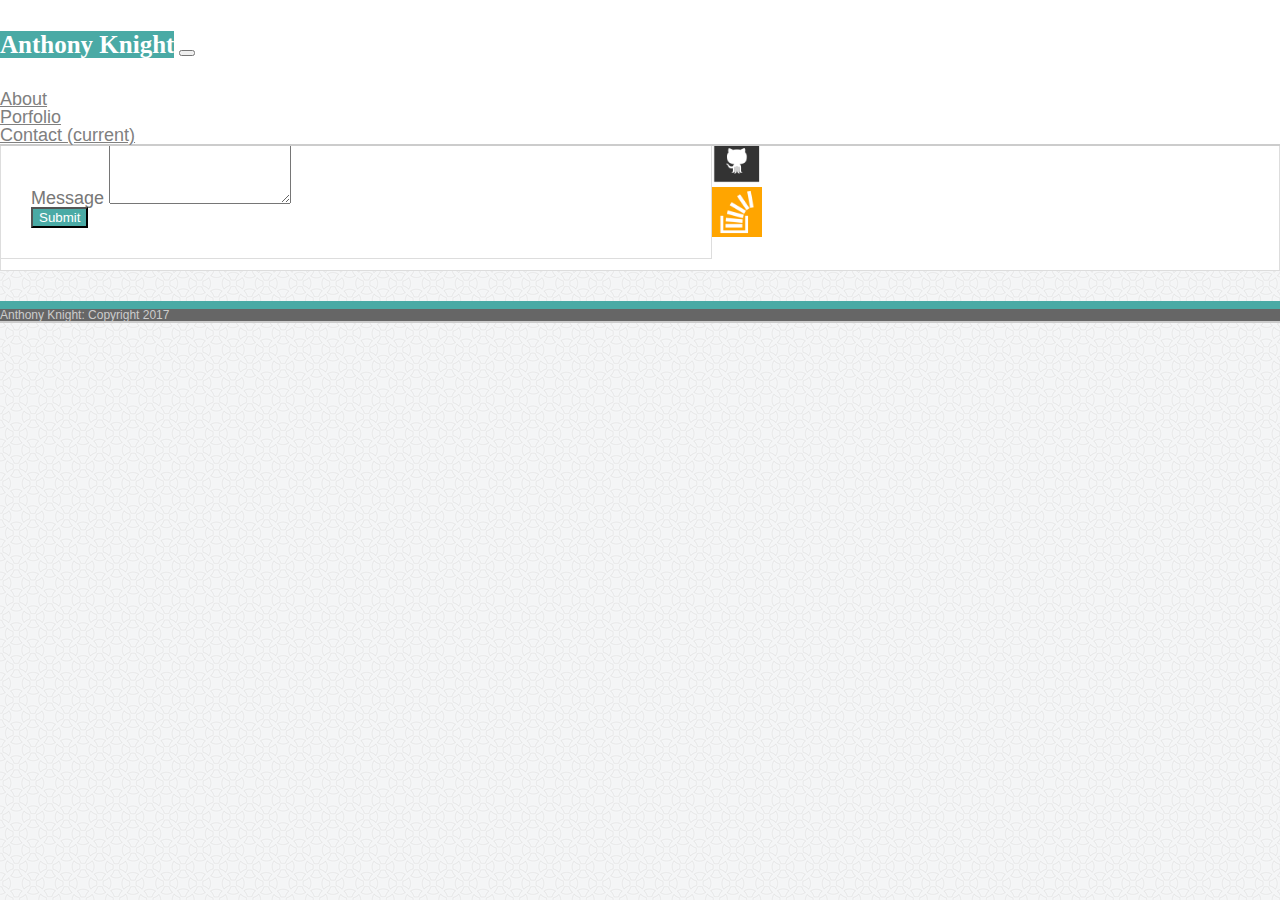
==== contact.html @ a6f23776 "finished version" ====
<!DOCTYPE html>
<html lang="en">
<head>
	<title>Portfolio: Anthony Knight</title>
	<meta charset="UTF-8">
	<link rel="stylesheet" type="text/css" href="assets/css/reset.css">	
	<link rel="stylesheet" href="https://maxcdn.bootstrapcdn.com/bootstrap/4.0.0-beta.2/css/bootstrap.min.css" integrity="sha384-PsH8R72JQ3SOdhVi3uxftmaW6Vc51MKb0q5P2rRUpPvrszuE4W1povHYgTpBfshb" crossorigin="anonymous">
	<link rel="stylesheet" type="text/css" href="assets/css/style.css">
</head>
<body>
	<nav class="navbar navbar-expand-lg navbar-light navCustom">
  		<div class="container">	
	  		<a class="navbar-brand logo" href="index.html">Anthony Knight</a>
	  		<button class="navbar-toggler" type="button" data-toggle="collapse" data-target="#navbarNav" aria-controls="navbarNav" aria-expanded="false" aria-label="Toggle navigation">
	    	<span class="navbar-toggler-icon"></span>
	  		</button>
	  		<div class="collapse navbar-collapse justify-content-end mr-2" id="navbarNav">
	    		<ul class="navbar-nav">
	      		<li class="nav-item">
	        		<a class="nav-link" href="index.html">About</a>
	      		</li>
	      		<li class="nav-item">
	        		<a class="nav-link" href="portfolio.html">Porfolio</a>
	      		</li>
	      		<li class="nav-item active">
	        		<a class="nav-link" href="contact.html">Contact <span class="sr-only">(current)</span></a>
	      		</li>
	    		</ul>
	  		</div>
  		</div>
	</nav>

	<br>
	
		<div class="container">
			<div class="row">
				<div class="col-md-8">
					<div class= "mainSection">
					<h1 class="titleHeader">Contact</h1>
						<form>
							<div class="form-group">
								<label for="exampleFormControlInput1">Name</label>
								<input type="name" class="form-control" id="exampleFormControlInput1" placeholder="John Smith">
							</div>
							<div class="form-group">
								<label for="exampleFormControlInput1">Email</label>
								<input type="email" class="form-control" id="exampleFormControlInput1" placeholder="example@gmail.com">
							</div>
							<div class="form-group">
								<label for="exampleFormControlInput1">Message</label>
								<textarea class="form-control" id="exampleFormControlTextarea1" rows="5"></textarea>
							</div>
						<button type="submit" class="btn customBtn">Submit</button>
						</form>
					</div>
				</div>
				<div class="col-md-4">
					<div class="sidebar">
					<h1 class="titleHeader text-center">Connect with Me!</h1>
						<ul class="mr-2 d-flex flex-row">
							<li class="float-md-left mr-2"><a href="https://www.linkedin.com/in/anthony-knight-7830459b" target="_blank"><img src="assets/images/linkedin.png" width="50px" height="50px" alt="Anthony linkedin"></a></li>  
						  	<li class="float-md-left mr-2"><a href="https://github.com/aknight023" target="_blank"><img src="assets/images/github.png" width="50px" height="50px" alt="Anthony github"></a></li>				  
						  	<li class="float-md-left mr-2"><a href="https://stackoverflow.com/" target="_blank"><img src="assets/images/stackoverflow.png" width="50px" height="50px" alt="Anthony stackoverflow "></a></li>
						</ul>
					</div>
				</div>

			</div>
		</div>
	
	
		<nav class="navbar-light fixed-bottom py-5 text-center footer">Anthony Knight: Copyright 2017</nav>

</body>




<!-- <body>

<div>
	<h1 class="nameHeader">Anthony Knight</h1>	

	<ul>
	  <li><a href="index.html">About </a></li>  
	  <li><a href="portfolio.html"> Portfolio </a></li>
	  <li><a href="contact.html">Contact</a></li>
	</ul>

</div>
<br>
<div class="mainContent">

	<br>
	<div class= "mainSection">
		<h1 class="nameTitle">Contact</h1>

		  	<form>
    		<label for="name">Name</label>
    		<input type="text" id="fname" name="name" placeholder="Your name..">

    		<label for="email">Email</label>
    		<input type="text" id="email" name="email" placeholder="Example@gmail.com">

   			<label for="Message">Message</label>
    		<input type="text" id="Message" name="message" placeholder="Message">    
  
    		<input type="submit" value="Submit">
  			</form>



	</div>

	<div class= "sideBarSection">
		<h1 class="nameTitle">Connect with Me!</h1>

		<ul>
		  <li><a href="https://www.linkedin.com/in/anthony-knight-7830459b" target="_blank"><img src="assets/images/linkedin.png" width="50px" height="50px" alt="Anthony linkedin"></a></li>  
		  <li><a href="https://github.com/aknight023" target="_blank"><img src="assets/images/github.png" width="50px" height="50px" alt="Anthony github"></a></li>
		  
		  <li><a href="https://stackoverflow.com/" target="_blank"><img src="assets/images/stackoverflow.png" width="50px" height="50px" alt="Anthony stackoverflow "></a></li>
		</ul>
		
	</div>

	<div class="clearFix"></div>
</div>

<footer>
	Anthony Knight: Copyright 2017
</footer>

</body> -->

</html>
---- assets/css/style.css ----
body {
	font-family: Arial, "Helvetica Neue", Helvetica, sans-serif;
	background-image: url("../images/circles-light.png");	
	background-repeat: repeat;
	font-size: 18px;  
  	color: #777;

	}


	.navCustom {				
		background-color: white;
		border-bottom: 2px solid #ccc;		
		/*overflow: auto;*/
		padding-bottom: 0px;
	}
	nav {
		position: fixed;		
		width: 100%;
		color: #fff;
		background: #fff;
		border-bottom: 2px solid #ccc;


	}

	.mainSection {
		float: left;		
		max-width: 650px;
		padding: 30px;
		margin: 0 0 40px;
		background: #fff;
		border: 1px solid #ddd;
		width: 100%;
	}

	.sidebar {				
		margin-bottom: 30px;
		background: #fff;
		border: 1px solid #ddd;
		padding: 30px;
	}

	.footer {
		clear: both;
		/*padding: 30px 0;  */  
    	font-size: 12px;
    	color: #fff;
    	color: #ccc;    	
    	background: #666;
    	border-top: 8px solid #4aaaa5;
    	overflow: auto;
    	position: relative;    	
    	bottom:0;

	}
	.titleHeader {
		border-bottom: 2px solid #cccccc;
		color: #4aaaa5;
	}
	h2 {
		font-size:  22px;
		color: #4aaaa5;
	}
	h1 {
		font-size: 30px;
		color: #4aaaa5;
	}

	img.profile {
		float: left;
		margin-right:  25px;
	}
	

	.mainContainer {
		width: 100%;
		max-width: 960px;
		margin: 0 auto;
		clear: both;
	}
	.logo {
		width: 250px;
		height: 90px;
		font-family: Georgia, Times, "Times New Roman", serif;
		font-size: 25px;
		font-weight: 700;
		line-height: 90px;
		color: #fff !important;
		text-align: center;
		text-decoration: none;
		background: #4aaaa5;
  	}

	.portImg {
		float: left;
		position: relative;
		padding: 25px;
	}
	.portHeader {
		position: absolute;
		text-align: center;		
		width: 200px;
		bottom: 36px;
		background: #4aaaa5;
		color: #fff;    
	}

	h1.nameHeader {
		color: #fff;
		width: 100%;

	}

	.customBtn {
	  color: #fff;
	  cursor: pointer;
	  background: #4aaaa5; 
	}

	a {
		color: grey;
	}

	a:hover  { 
	    color: grey;
	    font-weight: 500;
	}
	.navlink {
		color: grey !important;
	}
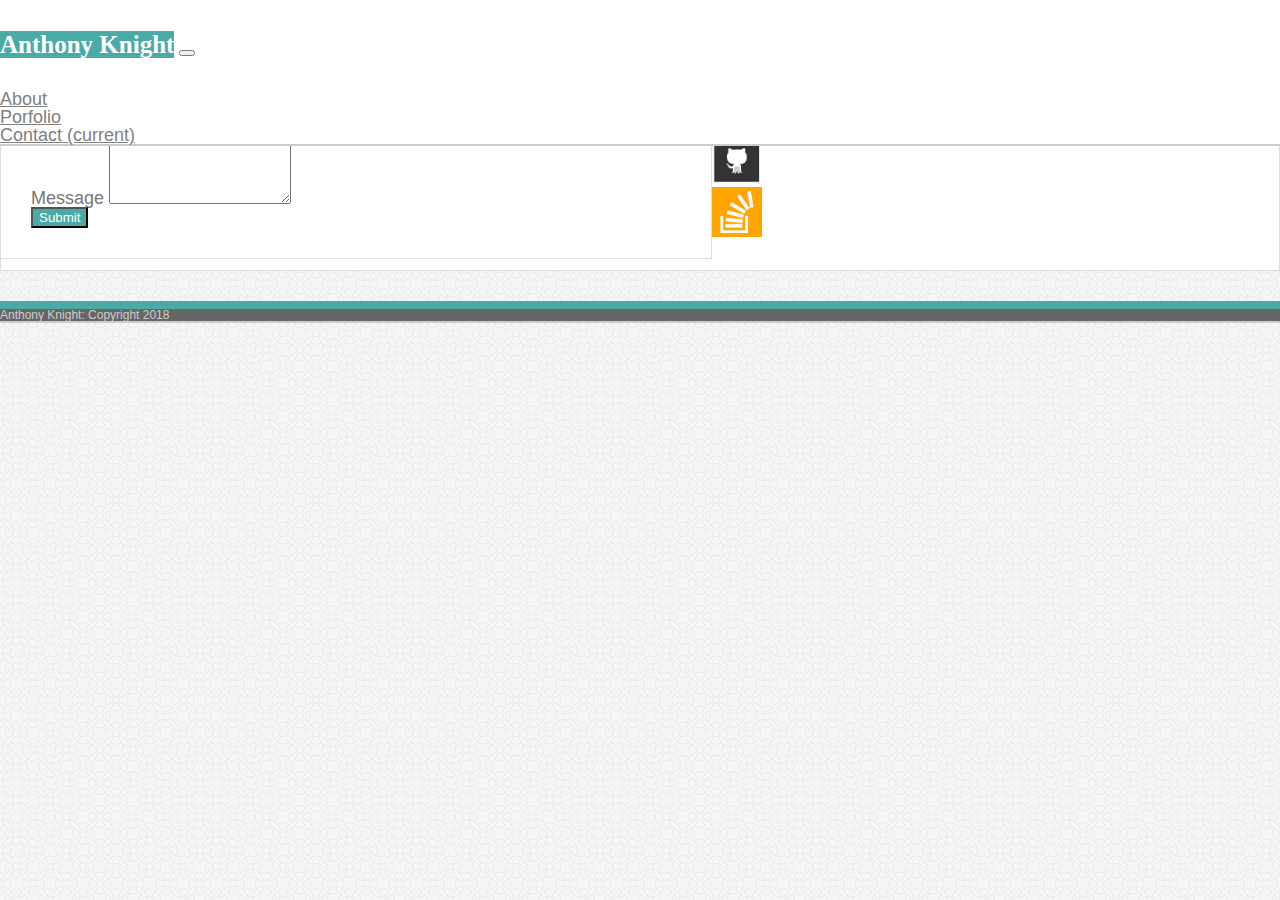
==== commit 4770fb52: "added burger app" ====
--- a/contact.html
+++ b/contact.html
@@ -3,6 +3,7 @@
 <head>
 	<title>Portfolio: Anthony Knight</title>
 	<meta charset="UTF-8">
+	<meta name="viewport" content="width=device-width, initial-scale=1, shrink-to-fit=no">
 	<link rel="stylesheet" type="text/css" href="assets/css/reset.css">	
 	<link rel="stylesheet" href="https://maxcdn.bootstrapcdn.com/bootstrap/4.0.0-beta.2/css/bootstrap.min.css" integrity="sha384-PsH8R72JQ3SOdhVi3uxftmaW6Vc51MKb0q5P2rRUpPvrszuE4W1povHYgTpBfshb" crossorigin="anonymous">
 	<link rel="stylesheet" type="text/css" href="assets/css/style.css">
@@ -69,68 +70,10 @@
 		</div>
 	
 	
-		<nav class="navbar-light fixed-bottom py-5 text-center footer">Anthony Knight: Copyright 2017</nav>
+		<nav class="navbar-light fixed-bottom py-5 text-center footer">Anthony Knight: Copyright 2018</nav>
 
 </body>
-
-
-
-
-<!-- <body>
-
-<div>
-	<h1 class="nameHeader">Anthony Knight</h1>	
-
-	<ul>
-	  <li><a href="index.html">About </a></li>  
-	  <li><a href="portfolio.html"> Portfolio </a></li>
-	  <li><a href="contact.html">Contact</a></li>
-	</ul>
-
-</div>
-<br>
-<div class="mainContent">
-
-	<br>
-	<div class= "mainSection">
-		<h1 class="nameTitle">Contact</h1>
-
-		  	<form>
-    		<label for="name">Name</label>
-    		<input type="text" id="fname" name="name" placeholder="Your name..">
-
-    		<label for="email">Email</label>
-    		<input type="text" id="email" name="email" placeholder="Example@gmail.com">
-
-   			<label for="Message">Message</label>
-    		<input type="text" id="Message" name="message" placeholder="Message">    
-  
-    		<input type="submit" value="Submit">
-  			</form>
-
-
-
-	</div>
-
-	<div class= "sideBarSection">
-		<h1 class="nameTitle">Connect with Me!</h1>
-
-		<ul>
-		  <li><a href="https://www.linkedin.com/in/anthony-knight-7830459b" target="_blank"><img src="assets/images/linkedin.png" width="50px" height="50px" alt="Anthony linkedin"></a></li>  
-		  <li><a href="https://github.com/aknight023" target="_blank"><img src="assets/images/github.png" width="50px" height="50px" alt="Anthony github"></a></li>
-		  
-		  <li><a href="https://stackoverflow.com/" target="_blank"><img src="assets/images/stackoverflow.png" width="50px" height="50px" alt="Anthony stackoverflow "></a></li>
-		</ul>
-		
-	</div>
-
-	<div class="clearFix"></div>
-</div>
-
-<footer>
-	Anthony Knight: Copyright 2017
-</footer>
-
-</body> -->
-
+<script src="https://code.jquery.com/jquery-3.2.1.slim.min.js" integrity="sha384-KJ3o2DKtIkvYIK3UENzmM7KCkRr/rE9/Qpg6aAZGJwFDMVNA/GpGFF93hXpG5KkN" crossorigin="anonymous"></script>
+<script src="https://cdnjs.cloudflare.com/ajax/libs/popper.js/1.12.3/umd/popper.min.js" integrity="sha384-vFJXuSJphROIrBnz7yo7oB41mKfc8JzQZiCq4NCceLEaO4IHwicKwpJf9c9IpFgh" crossorigin="anonymous"></script>
+<script src="https://maxcdn.bootstrapcdn.com/bootstrap/4.0.0-beta.2/js/bootstrap.min.js" integrity="sha384-alpBpkh1PFOepccYVYDB4do5UnbKysX5WZXm3XxPqe5iKTfUKjNkCk9SaVuEZflJ" crossorigin="anonymous"></script>
 </html>--- a/assets/css/style.css
+++ b/assets/css/style.css
@@ -5,6 +5,8 @@
 	background-repeat: repeat;
 	font-size: 18px;  
   	color: #777;
+  	min-height: 100%;
+
 
 	}
 
@@ -53,6 +55,7 @@
     	overflow: auto;
     	position: relative;    	
     	bottom:0;
+    	display: block;
 
 	}
 	.titleHeader {
@@ -97,6 +100,7 @@
 		float: left;
 		position: relative;
 		padding: 25px;
+		cursor: pointer;
 	}
 	.portHeader {
 		position: absolute;
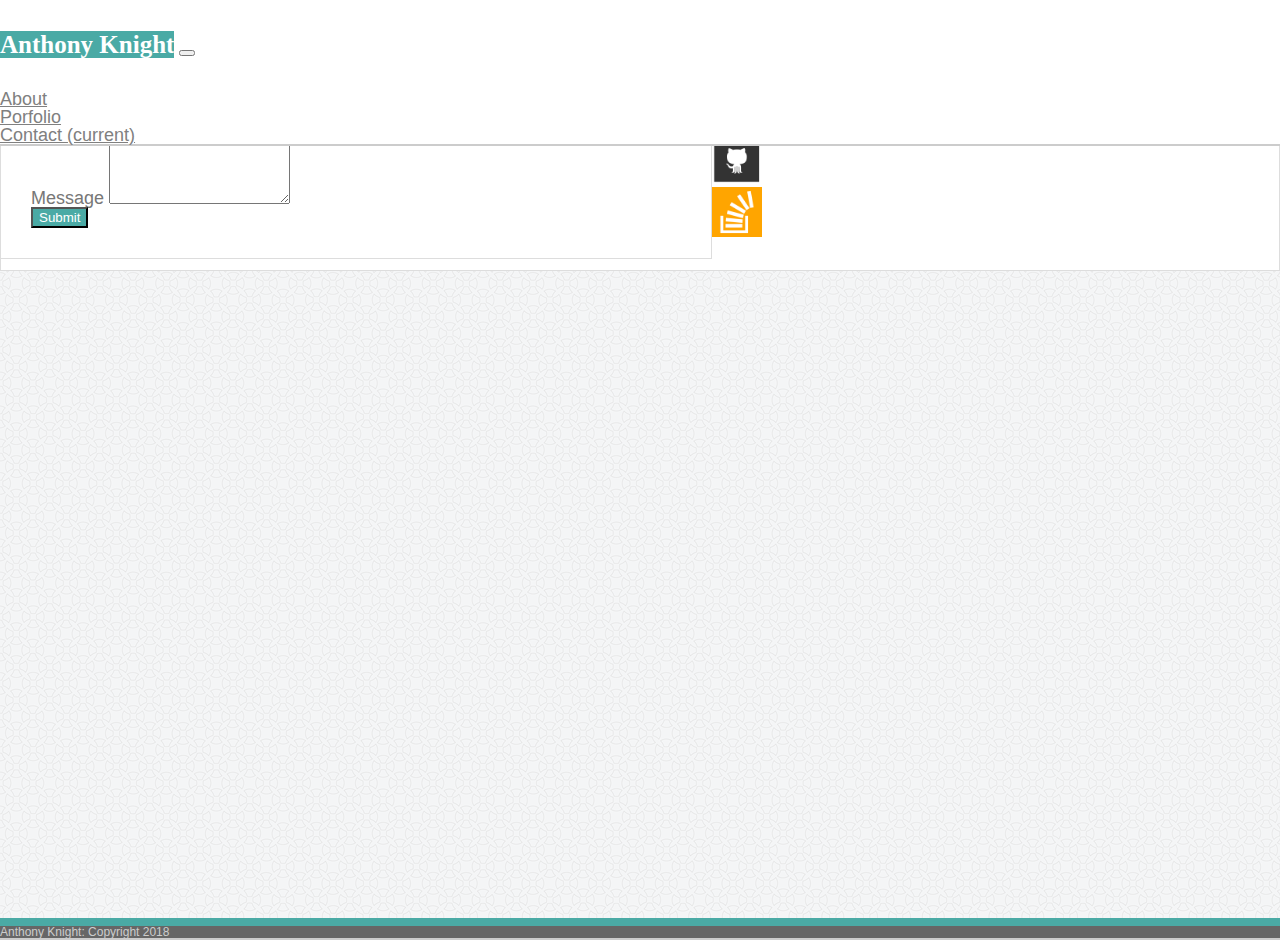
==== commit 172ec344: "fix container for view point" ====
--- a/contact.html
+++ b/contact.html
@@ -33,7 +33,7 @@
 
 	<br>
 	
-		<div class="container">
+		<div class="container main">
 			<div class="row">
 				<div class="col-md-8">
 					<div class= "mainSection">
--- a/assets/css/style.css
+++ b/assets/css/style.css
@@ -118,6 +118,7 @@
 	}
 
 	.customBtn {
+
 	  color: #fff;
 	  cursor: pointer;
 	  background: #4aaaa5; 
@@ -134,4 +135,7 @@
 	.navlink {
 		color: grey !important;
 	}
-	+	
+	.main {
+		height: 100vh;
+	}